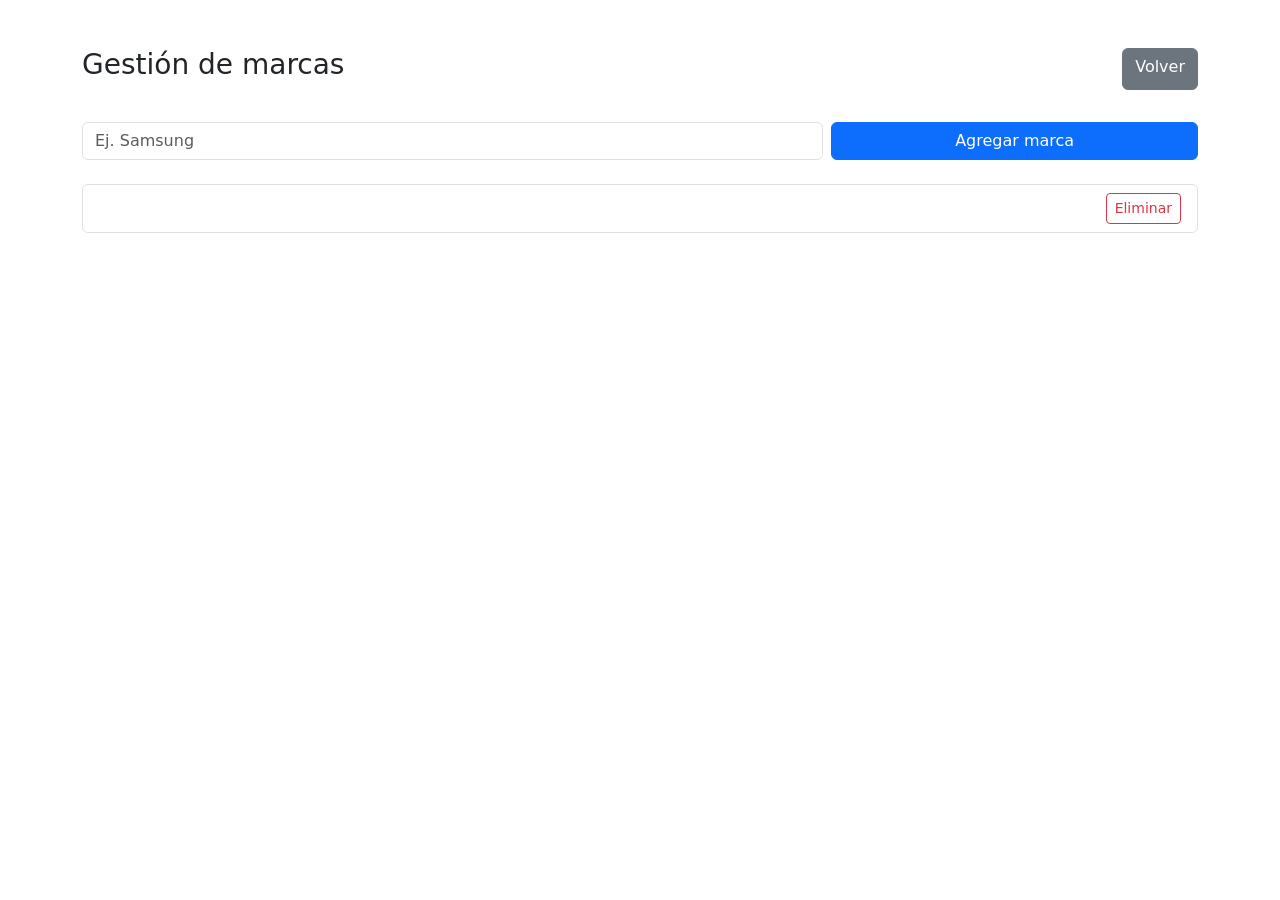
==== src/main/resources/templates/admin-brands.html @ 9fe21b00 "Proyecto SmartTech AA2" ====
<!DOCTYPE html>
<html lang="es" xmlns:th="http://www.thymeleaf.org">
<head><meta charset="UTF-8"><meta name="viewport" content="width=device-width, initial-scale=1">
<title>Marcas | SmartTech</title>
<link href="https://cdn.jsdelivr.net/npm/bootstrap@5.3.3/dist/css/bootstrap.min.css" rel="stylesheet">
</head>
<body><main class="container py-5">
<div class="d-flex justify-content-between"><h1 class="h3">Gestión de marcas</h1><a th:href="@{/admin/devices}" class="btn btn-secondary">Volver</a></div>
<form class="row g-2 my-4" th:action="@{/admin/brands/save}" th:object="${brand}" method="post">
<div class="col-md-8"><input class="form-control" th:field="*{name}" placeholder="Ej. Samsung" required></div>
<div class="col-md-4"><button class="btn btn-primary w-100">Agregar marca</button></div>
</form>
<ul class="list-group"><li class="list-group-item d-flex justify-content-between" th:each="b : ${brands}">
<span th:text="${b.name}"></span><a class="btn btn-sm btn-outline-danger" th:href="@{/admin/brands/delete/{id}(id=${b.id})}">Eliminar</a>
</li></ul></main></body></html>
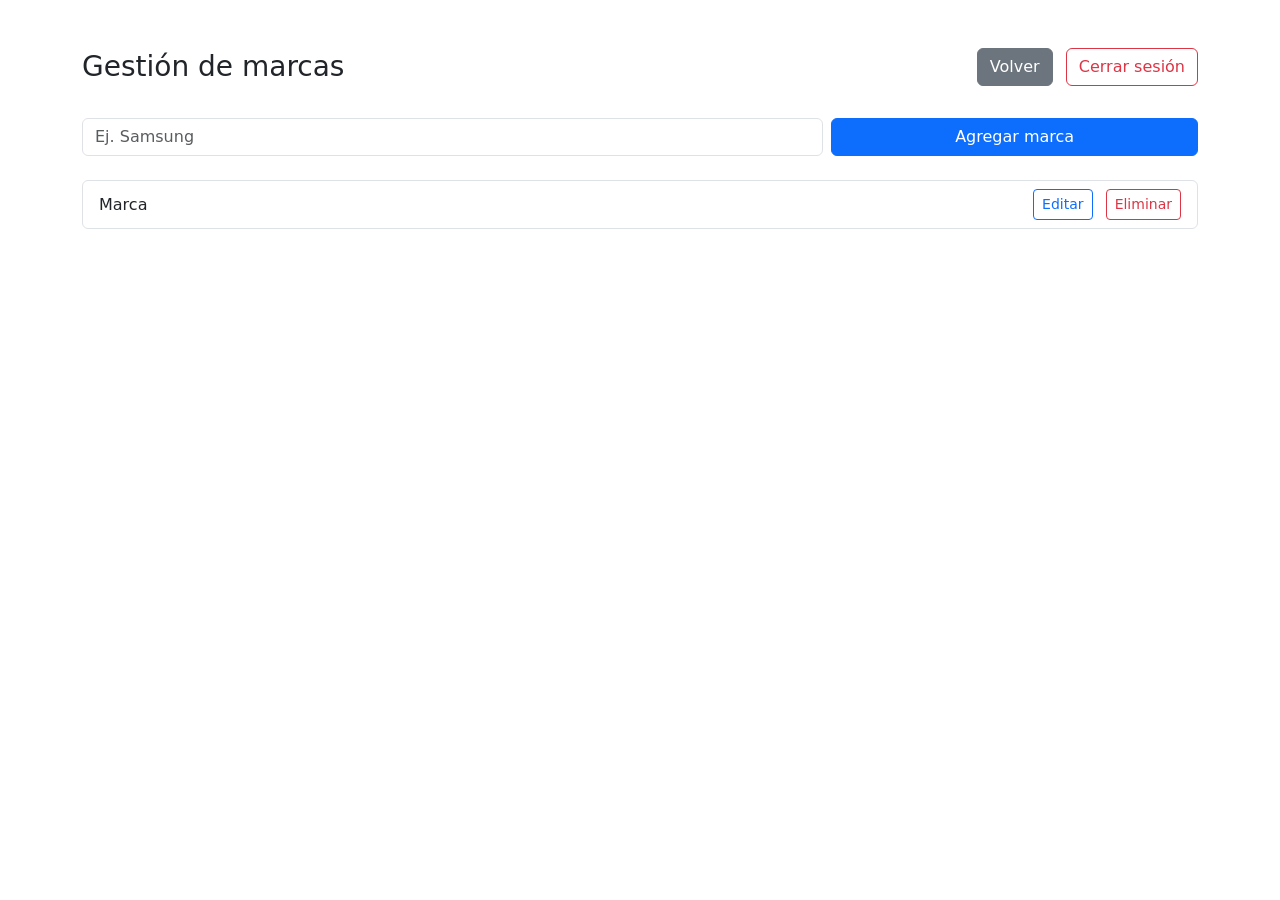
==== commit ade5a653: "Implementacion completa del CRUD y seguridad" ====
--- a/src/main/resources/templates/admin-brands.html
+++ b/src/main/resources/templates/admin-brands.html
@@ -1,15 +1,115 @@
 <!DOCTYPE html>
 <html lang="es" xmlns:th="http://www.thymeleaf.org">
-<head><meta charset="UTF-8"><meta name="viewport" content="width=device-width, initial-scale=1">
-<title>Marcas | SmartTech</title>
-<link href="https://cdn.jsdelivr.net/npm/bootstrap@5.3.3/dist/css/bootstrap.min.css" rel="stylesheet">
+
+<head>
+    <meta charset="UTF-8">
+    <meta name="viewport" content="width=device-width, initial-scale=1">
+
+    <title>Marcas | SmartTech</title>
+
+    <link href="https://cdn.jsdelivr.net/npm/bootstrap@5.3.3/dist/css/bootstrap.min.css"
+          rel="stylesheet">
 </head>
-<body><main class="container py-5">
-<div class="d-flex justify-content-between"><h1 class="h3">Gestión de marcas</h1><a th:href="@{/admin/devices}" class="btn btn-secondary">Volver</a></div>
-<form class="row g-2 my-4" th:action="@{/admin/brands/save}" th:object="${brand}" method="post">
-<div class="col-md-8"><input class="form-control" th:field="*{name}" placeholder="Ej. Samsung" required></div>
-<div class="col-md-4"><button class="btn btn-primary w-100">Agregar marca</button></div>
-</form>
-<ul class="list-group"><li class="list-group-item d-flex justify-content-between" th:each="b : ${brands}">
-<span th:text="${b.name}"></span><a class="btn btn-sm btn-outline-danger" th:href="@{/admin/brands/delete/{id}(id=${b.id})}">Eliminar</a>
-</li></ul></main></body></html>
+
+<body>
+
+<main class="container py-5">
+
+    <div class="d-flex justify-content-between align-items-center mb-4">
+
+        <h1 class="h3 mb-0">
+            Gestión de marcas
+        </h1>
+
+        <div>
+
+            <a th:href="@{/admin/devices}"
+               class="btn btn-secondary me-2">
+                Volver
+            </a>
+
+            <form th:action="@{/logout}"
+                  method="post"
+                  class="d-inline">
+
+                <button type="submit"
+                        class="btn btn-outline-danger">
+                    Cerrar sesión
+                </button>
+
+            </form>
+
+        </div>
+
+    </div>
+
+
+    <!-- Formulario para agregar o actualizar una marca -->
+
+    <form class="row g-2 my-4"
+          th:action="@{/admin/brands/save}"
+          th:object="${brand}"
+          method="post">
+
+        <input type="hidden"
+               th:field="*{id}">
+
+        <div class="col-md-8">
+
+            <input type="text"
+                   id="name"
+                   class="form-control"
+                   th:field="*{name}"
+                   placeholder="Ej. Samsung"
+                   required>
+
+        </div>
+
+        <div class="col-md-4">
+
+            <button type="submit"
+                    class="btn btn-primary w-100"
+                    th:text="${brand.id == null ? 'Agregar marca' : 'Actualizar marca'}">
+                Agregar marca
+            </button>
+
+        </div>
+
+    </form>
+
+
+    <!-- Lista de marcas -->
+
+    <ul class="list-group">
+
+        <li class="list-group-item d-flex justify-content-between align-items-center"
+            th:each="b : ${brands}">
+
+            <span th:text="${b.name}">
+                Marca
+            </span>
+
+            <div>
+
+                <a class="btn btn-sm btn-outline-primary me-2"
+                   th:href="@{/admin/brands/edit/{id}(id=${b.id})}">
+                    Editar
+                </a>
+
+                <a class="btn btn-sm btn-outline-danger"
+                   th:href="@{/admin/brands/delete/{id}(id=${b.id})}"
+                   onclick="return confirm('¿Eliminar marca?')">
+                    Eliminar
+                </a>
+
+            </div>
+
+        </li>
+
+    </ul>
+
+</main>
+
+</body>
+
+</html>
